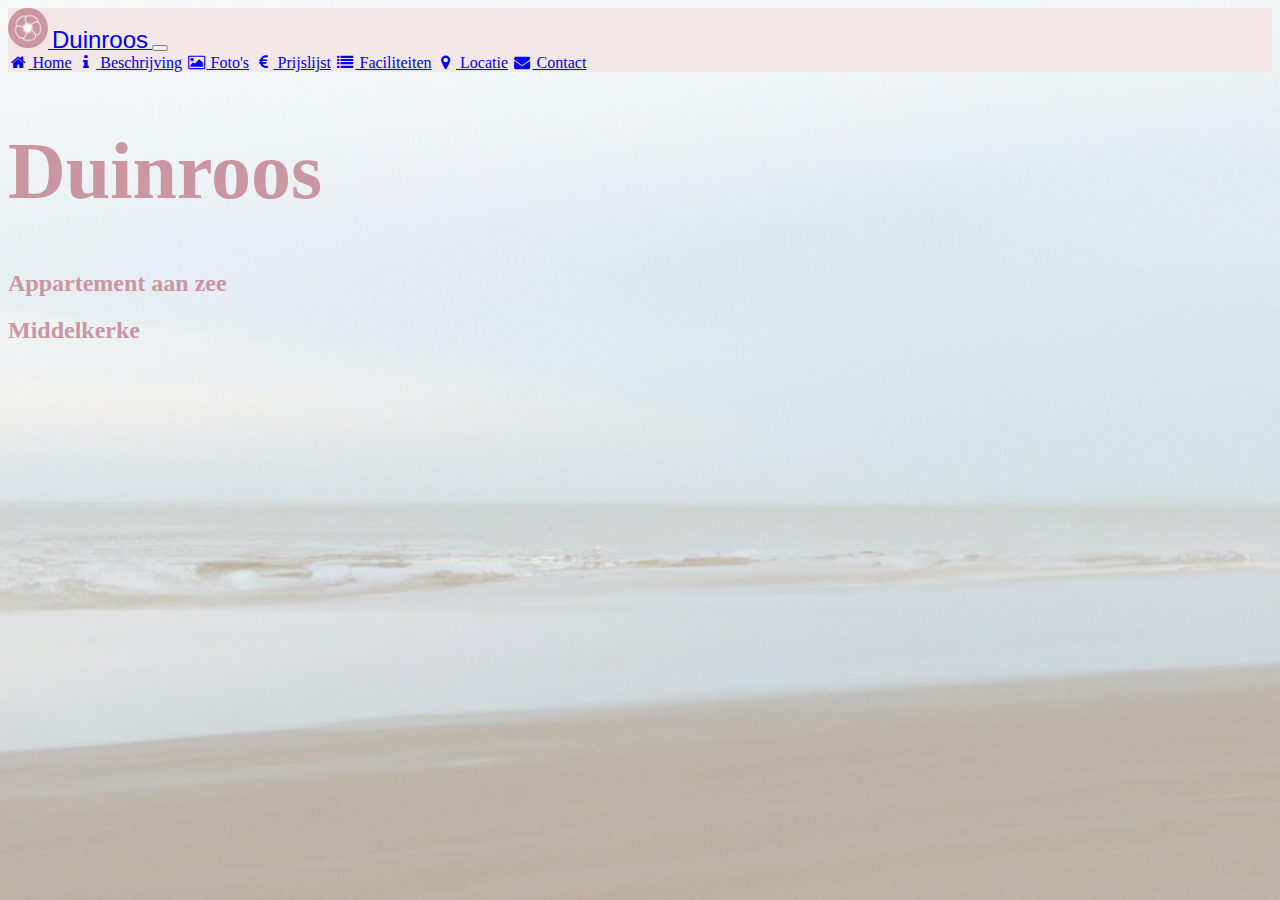
==== index.html @ a265bf0f "adapted navbar and details text" ====
<!doctype html>
<html lang="en">
<head>
    <meta charset="utf-8">
    <meta name="viewport" content="width=device-width, initial-scale=1">
    <link href="https://cdn.jsdelivr.net/npm/bootstrap@5.0.2/dist/css/bootstrap.min.css" rel="stylesheet"
          integrity="sha384-EVSTQN3/azprG1Anm3QDgpJLIm9Nao0Yz1ztcQTwFspd3yD65VohhpuuCOmLASjC" crossorigin="anonymous">
    <link rel="stylesheet" href="https://cdnjs.cloudflare.com/ajax/libs/font-awesome/4.7.0/css/font-awesome.min.css">
    <link rel="stylesheet" href="css/zee.css">
    <meta name="description"
          content="Appartement te huur Middelkerke op de zeedijk, 2 slaapkamers, badkamer, ruime salon en keuken. Er is ook mogelijkheid om te parkeren bij het gebouw."/>
    <title>Appartement te huur zeedijk Duinroos</title>
</head>

<body class="home">

<div class="container">
    <nav class="navbar navbar-expand-lg navbar-light rounded" style="background-color: #f3e7e7;">
        <div class="container">
            <a class="navbar-brand" href="index.html">
                <img src="img/duinroos.png" alt="" width="40" height="40">
                <span class="navbar-brand-text-style">Duinroos</span>
            </a>
            <button class="navbar-toggler" type="button" data-bs-toggle="collapse" data-bs-target="#menuItems"
                    aria-controls="menuItems" aria-expanded="false" aria-label="Toggle navigation">
                <span class="navbar-toggler-icon"></span>
            </button>
            <div class="collapse navbar-collapse" id="menuItems">
                <div class="navbar-nav">
                    <a class="nav-link active" href="#"><i class="fa fa-fw fa-home"></i> Home</a>
                    <a class="nav-link" href="details.html"><i class="fa fa-fw fa-info"></i> Beschrijving</a>
                    <a class="nav-link" href="photos.html"><i class="fa fa-fw fa-image"></i> Foto's</a>
                    <a class="nav-link" href="prijslijst.html"><i class="fa fa-fw fa-euro"></i> Prijslijst</a>
                    <a class="nav-link" href="faciliteiten.html"><i class="fa fa-fw fa-list"></i> Faciliteiten</a>
                    <a class="nav-link" href="locatie.html"><i class="fa fa-fw fa-map-marker"></i> Locatie</a>
                    <a class="nav-link" href="contact.html"><i class="fa fa-fw fa-envelope"></i> Contact</a>
                </div>
            </div>
        </div>
    </nav>

    <div class="text-center">
        <h1 class="custom-h1">Duinroos</h1>
        <h2 class="custom-h2">Appartement aan zee</h2>
        <h2 class="custom-h2">Middelkerke</h2>
    </div>
</div>

</body>

<script src="https://cdn.jsdelivr.net/npm/@popperjs/core@2.11.6/dist/umd/popper.min.js"
        integrity="sha384-oBqDVmMz9ATKxIep9tiCxS/Z9fNfEXiDAYTujMAeBAsjFuCZSmKbSSUnQlmh/jp3"
        crossorigin="anonymous"></script>
<script src="https://cdn.jsdelivr.net/npm/bootstrap@5.2.3/dist/js/bootstrap.bundle.min.js"
        integrity="sha384-kenU1KFdBIe4zVF0s0G1M5b4hcpxyD9F7jL+jjXkk+Q2h455rYXK/7HAuoJl+0I4"
        crossorigin="anonymous"></script>

</html>
---- css/zee.css ----
html {
    min-height: 100%;
}

#carouselAppartment .carousel-item img {
    object-fit: cover;
    object-position: center;
    height: 90vh;
    overflow: hidden;
}

.custom-h1 {
    color: #c996a2;
    font-size: 80px;
    font-family: 'Playfair Display', Serif;
}

.custom-h2 {
    color: #c996a2;
    font-family: 'Open Sans';
}

.home {
    background-image: url('../img/image_sea.png');
    background-size: cover;
    background-position: center center;
    background-repeat: no-repeat;
}

.navbar-brand-text-style {
    font-family: sans-serif;
    font-size: 1.5rem;
}

.contact-link {
    color: #6a1a21;
    font-weight: bold;
}
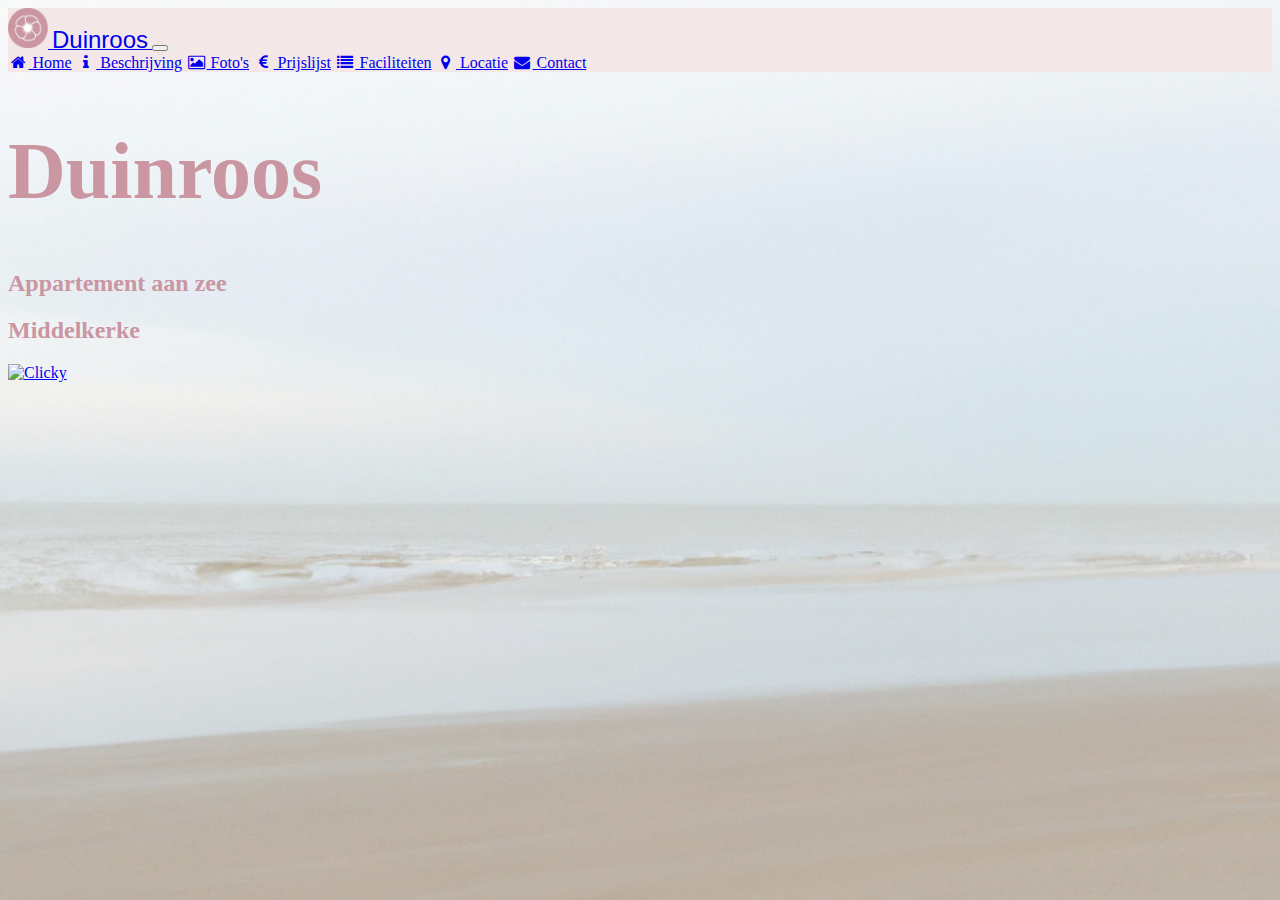
==== commit b2b4814d: "added clicky analytics tracker" ====
--- a/index.html
+++ b/index.html
@@ -54,5 +54,8 @@
 <script src="https://cdn.jsdelivr.net/npm/bootstrap@5.2.3/dist/js/bootstrap.bundle.min.js"
         integrity="sha384-kenU1KFdBIe4zVF0s0G1M5b4hcpxyD9F7jL+jjXkk+Q2h455rYXK/7HAuoJl+0I4"
         crossorigin="anonymous"></script>
+<a title="Google Analytics Alternative" href="https://clicky.com/101401265"><img alt="Clicky" src="//static.getclicky.com/media/links/badge.gif" border="0" /></a>
+<script async src="//static.getclicky.com/101401265.js"></script>
+<noscript><p><img alt="Clicky" width="1" height="1" src="//in.getclicky.com/101401265ns.gif" /></p></noscript>
 
 </html>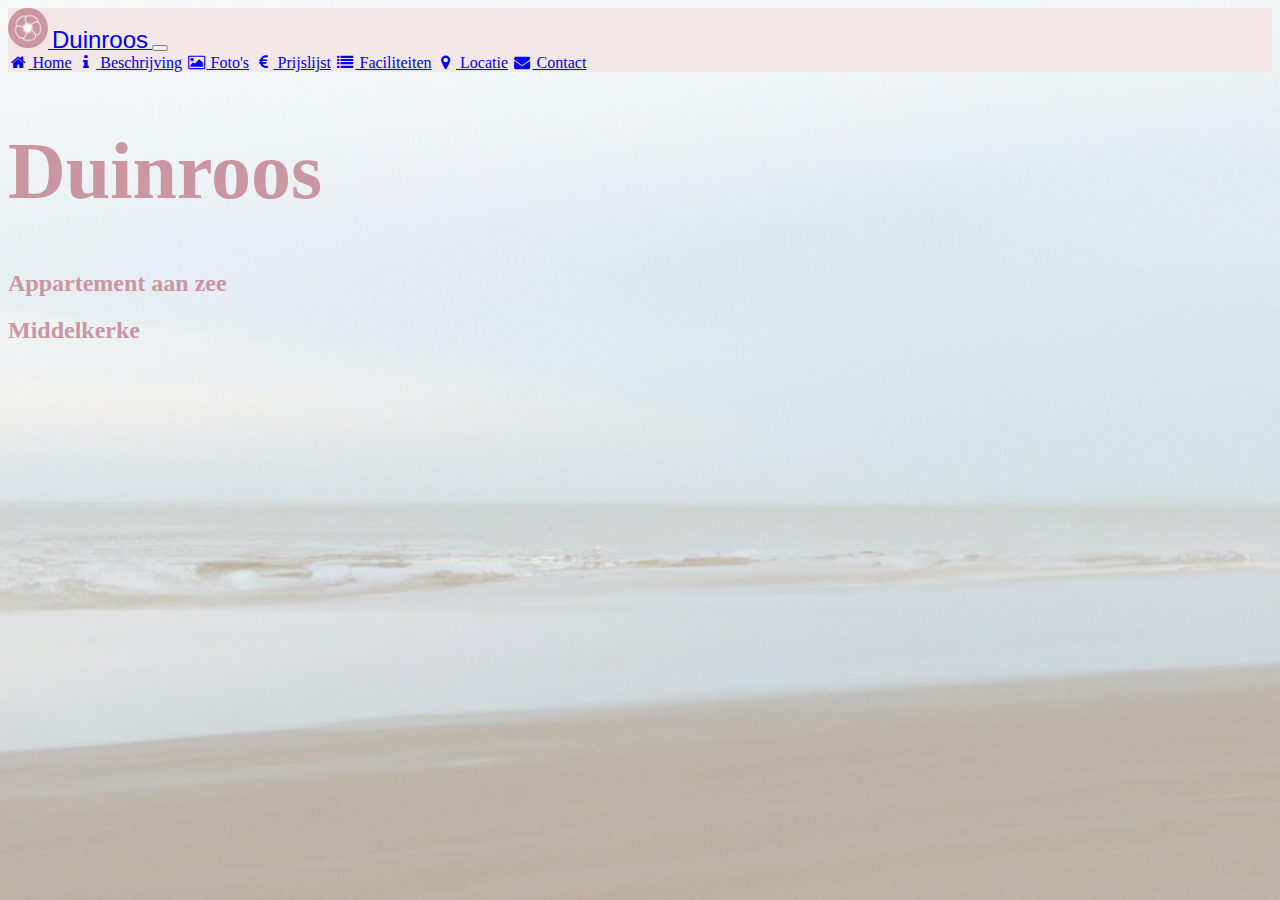
==== commit d343e699: "make clicky tracker invisible attempt 3" ====
--- a/index.html
+++ b/index.html
@@ -54,8 +54,8 @@
 <script src="https://cdn.jsdelivr.net/npm/bootstrap@5.2.3/dist/js/bootstrap.bundle.min.js"
         integrity="sha384-kenU1KFdBIe4zVF0s0G1M5b4hcpxyD9F7jL+jjXkk+Q2h455rYXK/7HAuoJl+0I4"
         crossorigin="anonymous"></script>
-<a title="Google Analytics Alternative" href="https://clicky.com/101401265"><img alt="Clicky" src="//static.getclicky.com/media/links/badge.gif" border="0" /></a>
+<a title="Google Analytics Alternative" href="https://clicky.com/101401265"><img alt="Clicky" src="//static.getclicky.com/media/links/badge.gif" border="0"  class="clicky-badge"/></a>
 <script async src="//static.getclicky.com/101401265.js"></script>
-<noscript><p><img alt="Clicky" width="1" height="1" src="//in.getclicky.com/101401265ns.gif" /></p></noscript>
+<noscript><p><img alt="Clicky" width="1" height="1" src="//in.getclicky.com/101401265ns.gif"/></p></noscript>
 
 </html>--- a/css/zee.css
+++ b/css/zee.css
@@ -35,4 +35,8 @@
 .contact-link {
     color: #6a1a21;
     font-weight: bold;
-}+}
+
+.clicky-badge {
+    display: none !important;
+}
